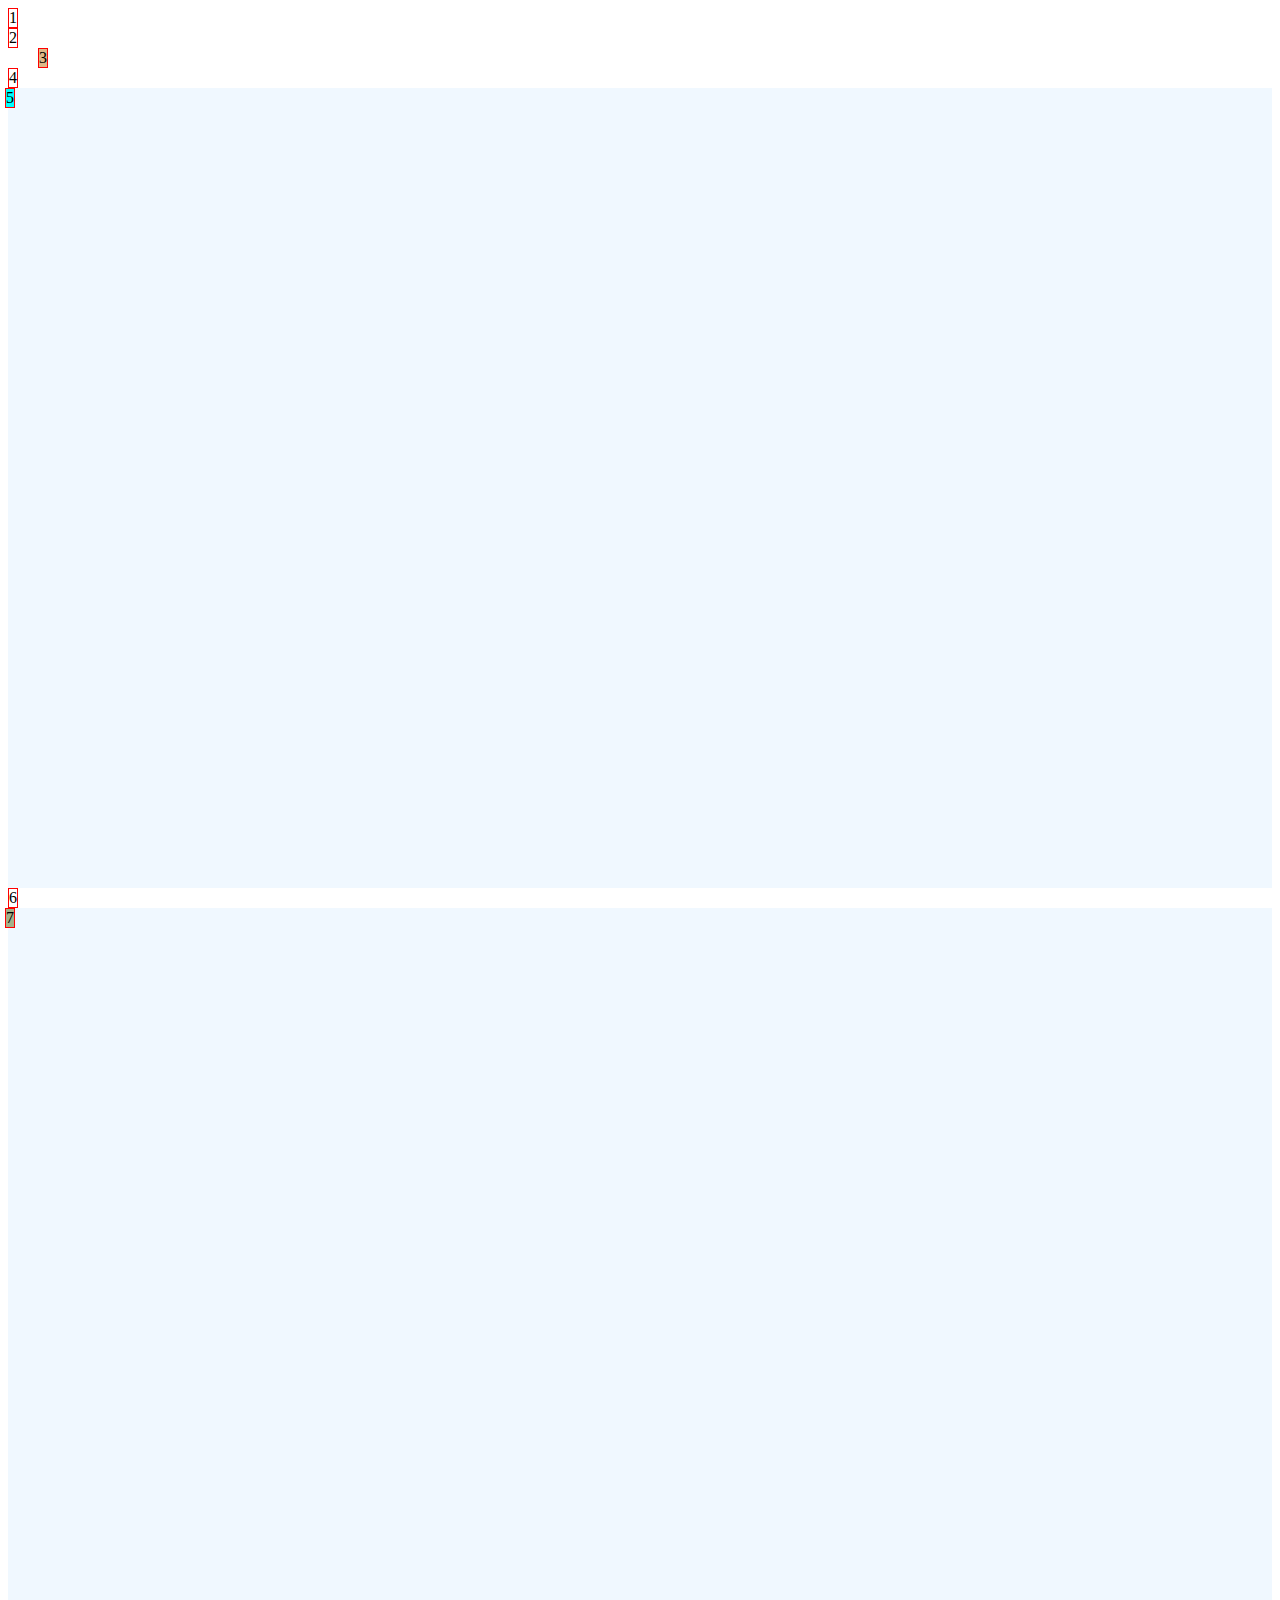
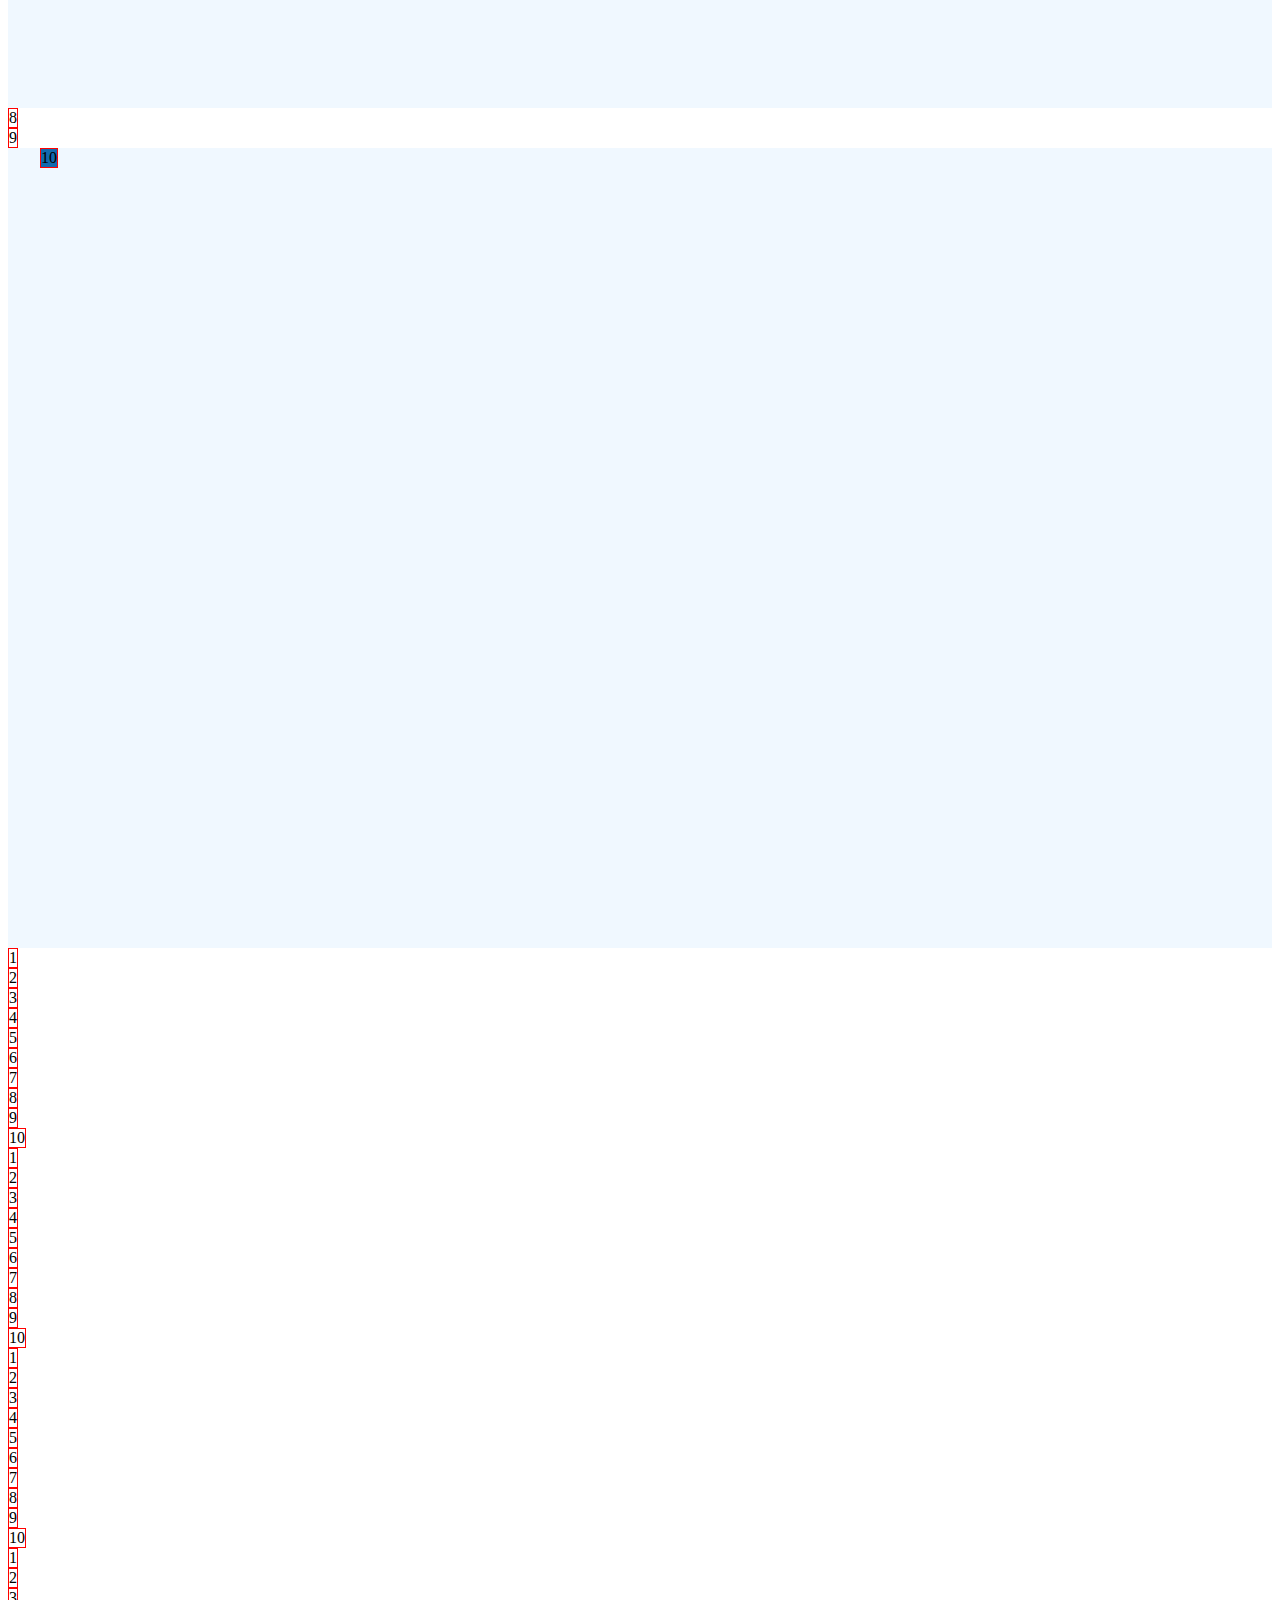
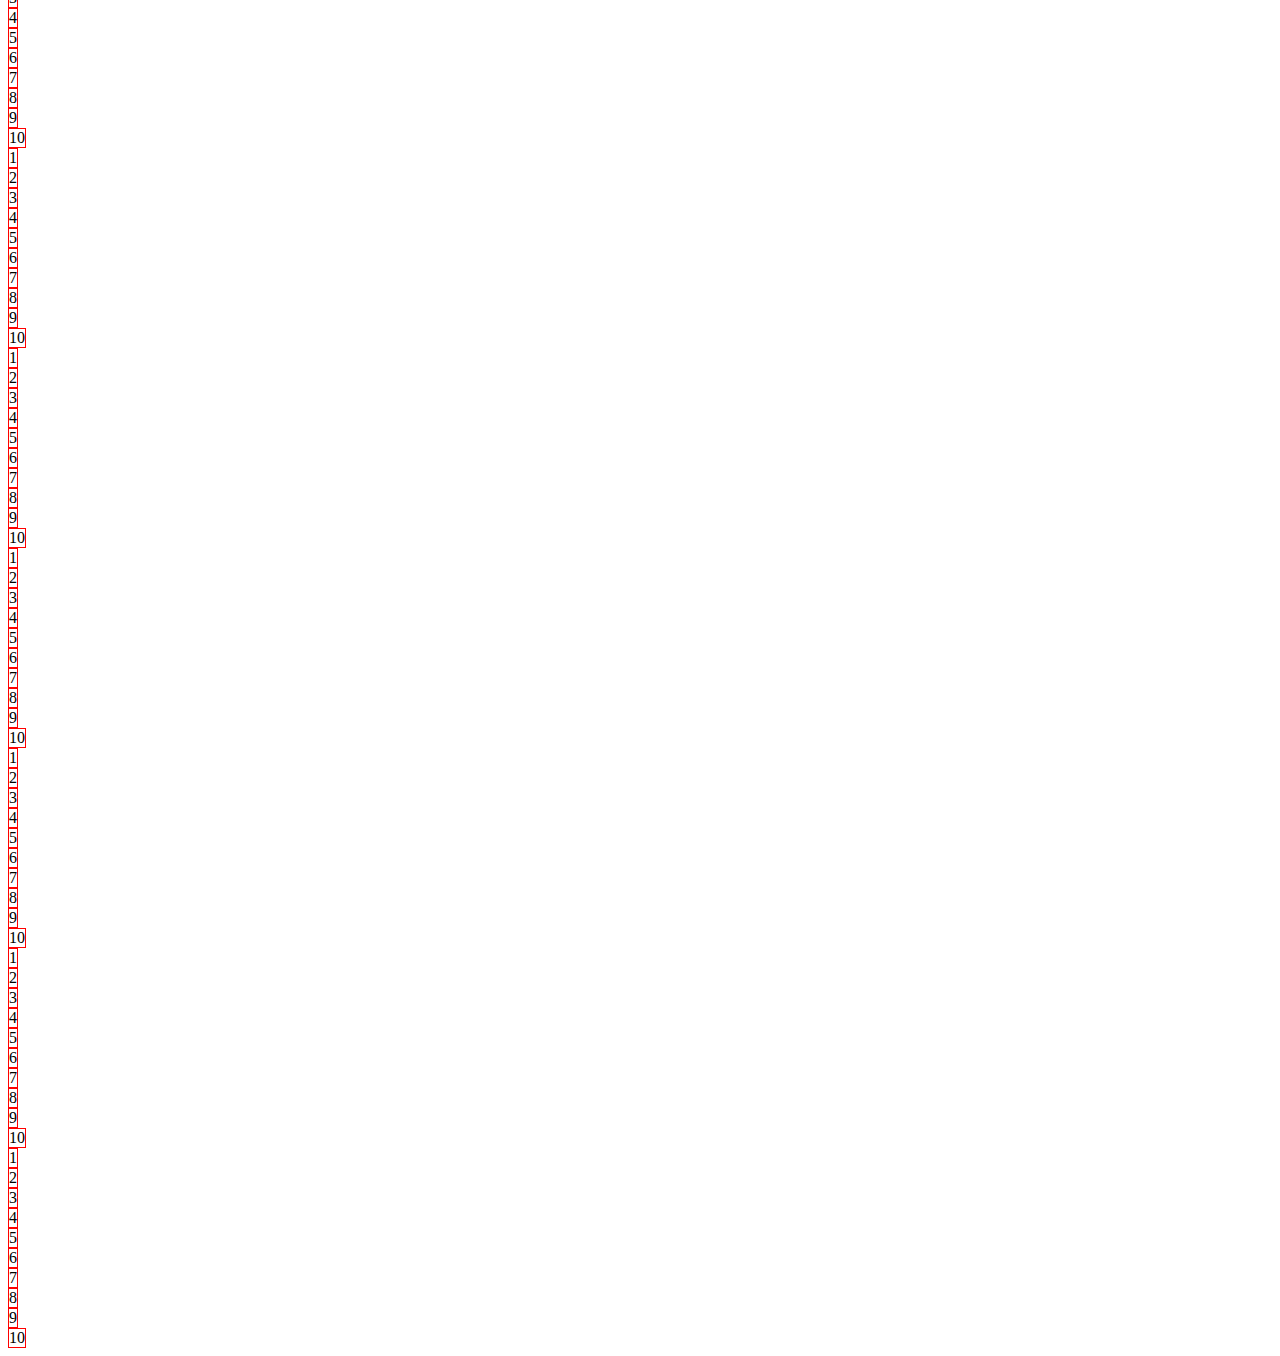
==== index.html @ 40b2ed74 "feat: all week 3 stuff" ====
<!DOCTYPE html>
<html lang="en">
<head>
  <meta charset="UTF-8">
  <meta name="viewport" content="width=device-width, initial-scale=1.0">
  <title>Document</title>
</head>
<body style="display: flex; flex-direction: column;">
  <div style="border: 1px solid red; width: fit-content;">1</div>
  <div style="border: 1px solid red; width: fit-content;">2</div>
  <div style="position: relative; left: 30px; background-color: burlywood; border: 1px solid red; width: fit-content;">3</div>
  <div style="border: 1px solid red; width: fit-content;">4</div>
  <div style="height: 800px; background-color: aliceblue">
    <div style="position: absolute; left: 5px; background-color: cyan; border: 1px solid red; width: fit-content;">5</div>
  </div>
  <div style="border: 1px solid red; width: fit-content;">6</div>
  <div style="height: 800px; background-color: aliceblue">
    <div style="position: fixed; left: 5px; background-color: #A4b189;border: 1px solid red; width: fit-content;">7</div>
  </div>
  <div style="border: 1px solid red; width: fit-content;">8</div>
  <div style="border: 1px solid red; width: fit-content;">9</div>
  <div style="height: 800px; background-color: aliceblue">
    <div style="position: sticky; left: 40px; top: 40px; background-color: #1269AD; border: 1px solid red; width: fit-content;">10</div>
  </div>
  <div style="border: 1px solid red; width: fit-content;">1</div>
  <div style="border: 1px solid red; width: fit-content;">2</div>
  <div style="border: 1px solid red; width: fit-content;">3</div>
  <div style="border: 1px solid red; width: fit-content;">4</div>
  <div style="border: 1px solid red; width: fit-content;">5</div>
  <div style="border: 1px solid red; width: fit-content;">6</div>
  <div style="border: 1px solid red; width: fit-content;">7</div>
  <div style="border: 1px solid red; width: fit-content;">8</div>
  <div style="border: 1px solid red; width: fit-content;">9</div>
  <div style="border: 1px solid red; width: fit-content;">10</div>
  <div style="border: 1px solid red; width: fit-content;">1</div>
  <div style="border: 1px solid red; width: fit-content;">2</div>
  <div style="border: 1px solid red; width: fit-content;">3</div>
  <div style="border: 1px solid red; width: fit-content;">4</div>
  <div style="border: 1px solid red; width: fit-content;">5</div>
  <div style="border: 1px solid red; width: fit-content;">6</div>
  <div style="border: 1px solid red; width: fit-content;">7</div>
  <div style="border: 1px solid red; width: fit-content;">8</div>
  <div style="border: 1px solid red; width: fit-content;">9</div>
  <div style="border: 1px solid red; width: fit-content;">10</div>
  <div style="border: 1px solid red; width: fit-content;">1</div>
  <div style="border: 1px solid red; width: fit-content;">2</div>
  <div style="border: 1px solid red; width: fit-content;">3</div>
  <div style="border: 1px solid red; width: fit-content;">4</div>
  <div style="border: 1px solid red; width: fit-content;">5</div>
  <div style="border: 1px solid red; width: fit-content;">6</div>
  <div style="border: 1px solid red; width: fit-content;">7</div>
  <div style="border: 1px solid red; width: fit-content;">8</div>
  <div style="border: 1px solid red; width: fit-content;">9</div>
  <div style="border: 1px solid red; width: fit-content;">10</div>
  <div style="border: 1px solid red; width: fit-content;">1</div>
  <div style="border: 1px solid red; width: fit-content;">2</div>
  <div style="border: 1px solid red; width: fit-content;">3</div>
  <div style="border: 1px solid red; width: fit-content;">4</div>
  <div style="border: 1px solid red; width: fit-content;">5</div>
  <div style="border: 1px solid red; width: fit-content;">6</div>
  <div style="border: 1px solid red; width: fit-content;">7</div>
  <div style="border: 1px solid red; width: fit-content;">8</div>
  <div style="border: 1px solid red; width: fit-content;">9</div>
  <div style="border: 1px solid red; width: fit-content;">10</div>
  <div style="border: 1px solid red; width: fit-content;">1</div>
  <div style="border: 1px solid red; width: fit-content;">2</div>
  <div style="border: 1px solid red; width: fit-content;">3</div>
  <div style="border: 1px solid red; width: fit-content;">4</div>
  <div style="border: 1px solid red; width: fit-content;">5</div>
  <div style="border: 1px solid red; width: fit-content;">6</div>
  <div style="border: 1px solid red; width: fit-content;">7</div>
  <div style="border: 1px solid red; width: fit-content;">8</div>
  <div style="border: 1px solid red; width: fit-content;">9</div>
  <div style="border: 1px solid red; width: fit-content;">10</div>
  <div style="border: 1px solid red; width: fit-content;">1</div>
  <div style="border: 1px solid red; width: fit-content;">2</div>
  <div style="border: 1px solid red; width: fit-content;">3</div>
  <div style="border: 1px solid red; width: fit-content;">4</div>
  <div style="border: 1px solid red; width: fit-content;">5</div>
  <div style="border: 1px solid red; width: fit-content;">6</div>
  <div style="border: 1px solid red; width: fit-content;">7</div>
  <div style="border: 1px solid red; width: fit-content;">8</div>
  <div style="border: 1px solid red; width: fit-content;">9</div>
  <div style="border: 1px solid red; width: fit-content;">10</div>
  <div style="border: 1px solid red; width: fit-content;">1</div>
  <div style="border: 1px solid red; width: fit-content;">2</div>
  <div style="border: 1px solid red; width: fit-content;">3</div>
  <div style="border: 1px solid red; width: fit-content;">4</div>
  <div style="border: 1px solid red; width: fit-content;">5</div>
  <div style="border: 1px solid red; width: fit-content;">6</div>
  <div style="border: 1px solid red; width: fit-content;">7</div>
  <div style="border: 1px solid red; width: fit-content;">8</div>
  <div style="border: 1px solid red; width: fit-content;">9</div>
  <div style="border: 1px solid red; width: fit-content;">10</div>
  <div style="border: 1px solid red; width: fit-content;">1</div>
  <div style="border: 1px solid red; width: fit-content;">2</div>
  <div style="border: 1px solid red; width: fit-content;">3</div>
  <div style="border: 1px solid red; width: fit-content;">4</div>
  <div style="border: 1px solid red; width: fit-content;">5</div>
  <div style="border: 1px solid red; width: fit-content;">6</div>
  <div style="border: 1px solid red; width: fit-content;">7</div>
  <div style="border: 1px solid red; width: fit-content;">8</div>
  <div style="border: 1px solid red; width: fit-content;">9</div>
  <div style="border: 1px solid red; width: fit-content;">10</div>
  <div style="border: 1px solid red; width: fit-content;">1</div>
  <div style="border: 1px solid red; width: fit-content;">2</div>
  <div style="border: 1px solid red; width: fit-content;">3</div>
  <div style="border: 1px solid red; width: fit-content;">4</div>
  <div style="border: 1px solid red; width: fit-content;">5</div>
  <div style="border: 1px solid red; width: fit-content;">6</div>
  <div style="border: 1px solid red; width: fit-content;">7</div>
  <div style="border: 1px solid red; width: fit-content;">8</div>
  <div style="border: 1px solid red; width: fit-content;">9</div>
  <div style="border: 1px solid red; width: fit-content;">10</div>
  <div style="border: 1px solid red; width: fit-content;">1</div>
  <div style="border: 1px solid red; width: fit-content;">2</div>
  <div style="border: 1px solid red; width: fit-content;">3</div>
  <div style="border: 1px solid red; width: fit-content;">4</div>
  <div style="border: 1px solid red; width: fit-content;">5</div>
  <div style="border: 1px solid red; width: fit-content;">6</div>
  <div style="border: 1px solid red; width: fit-content;">7</div>
  <div style="border: 1px solid red; width: fit-content;">8</div>
  <div style="border: 1px solid red; width: fit-content;">9</div>
  <div style="border: 1px solid red; width: fit-content;">10</div>
</body>
</html>
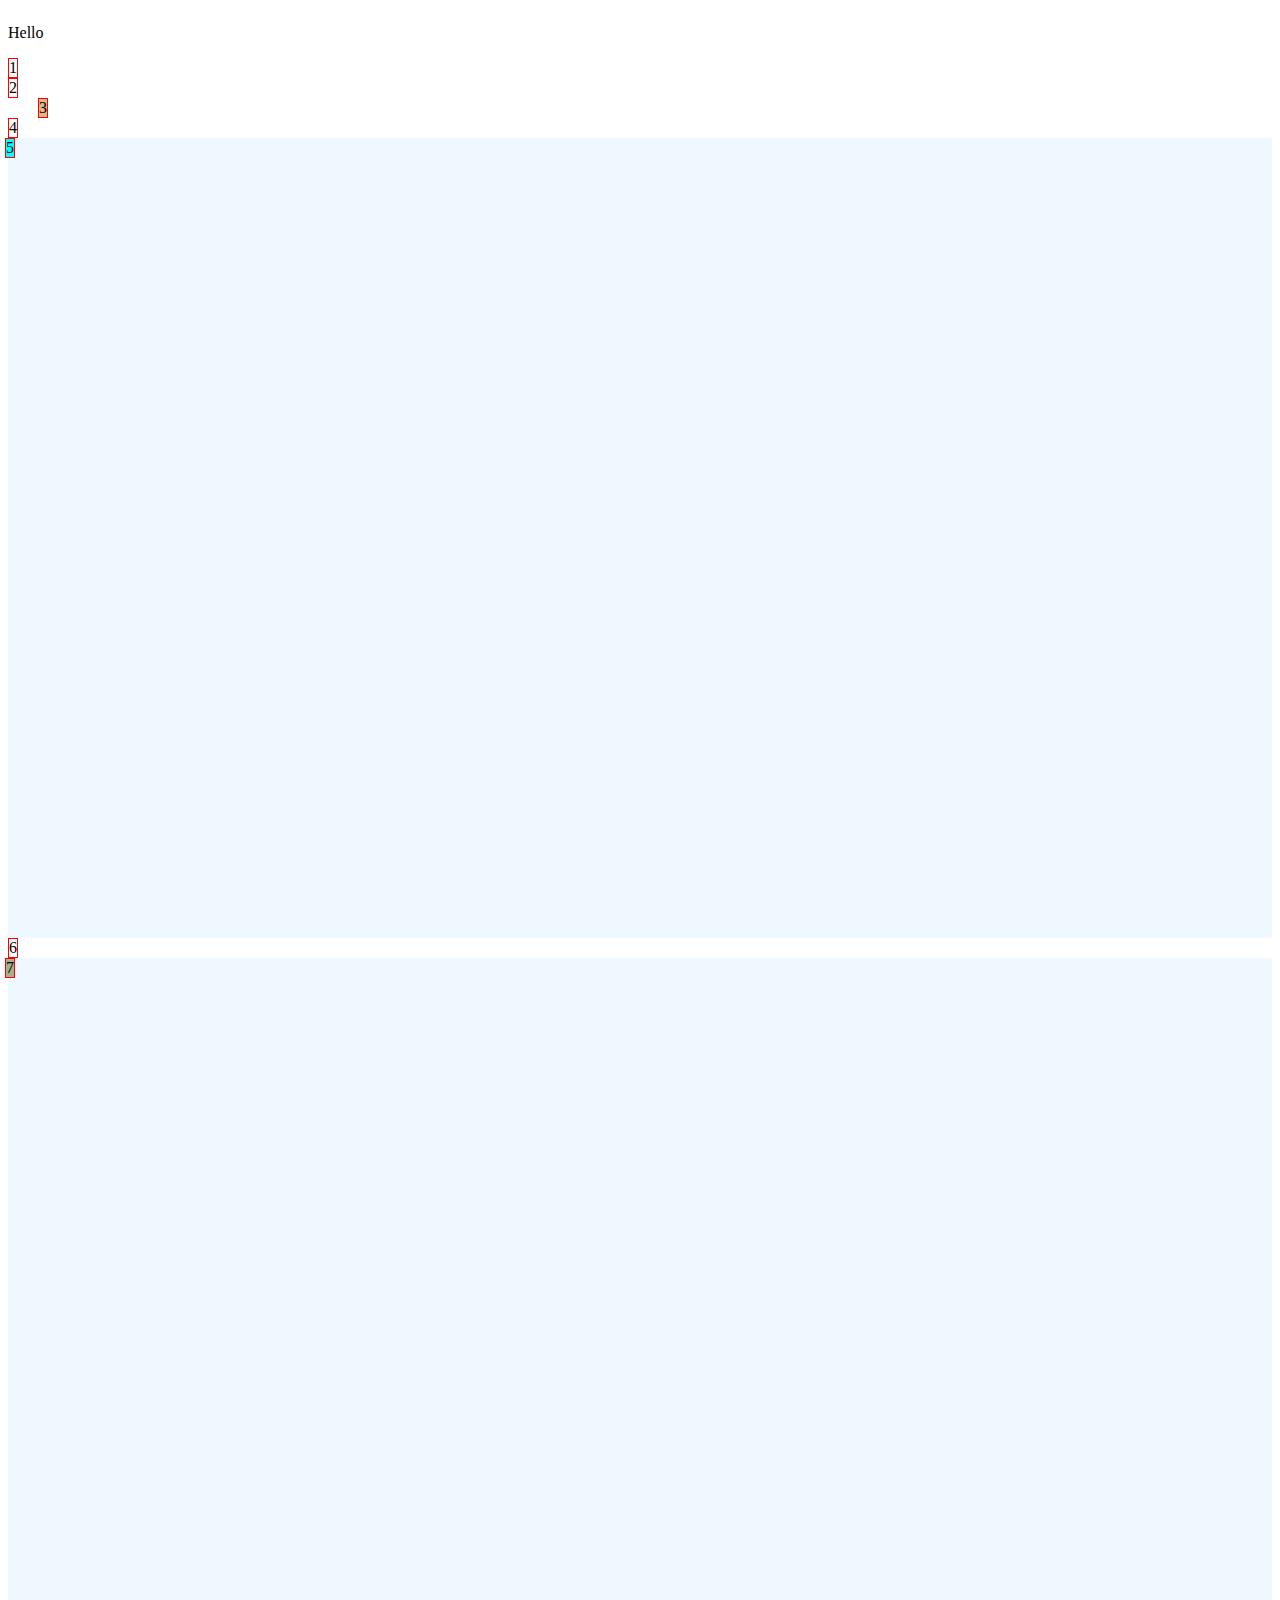
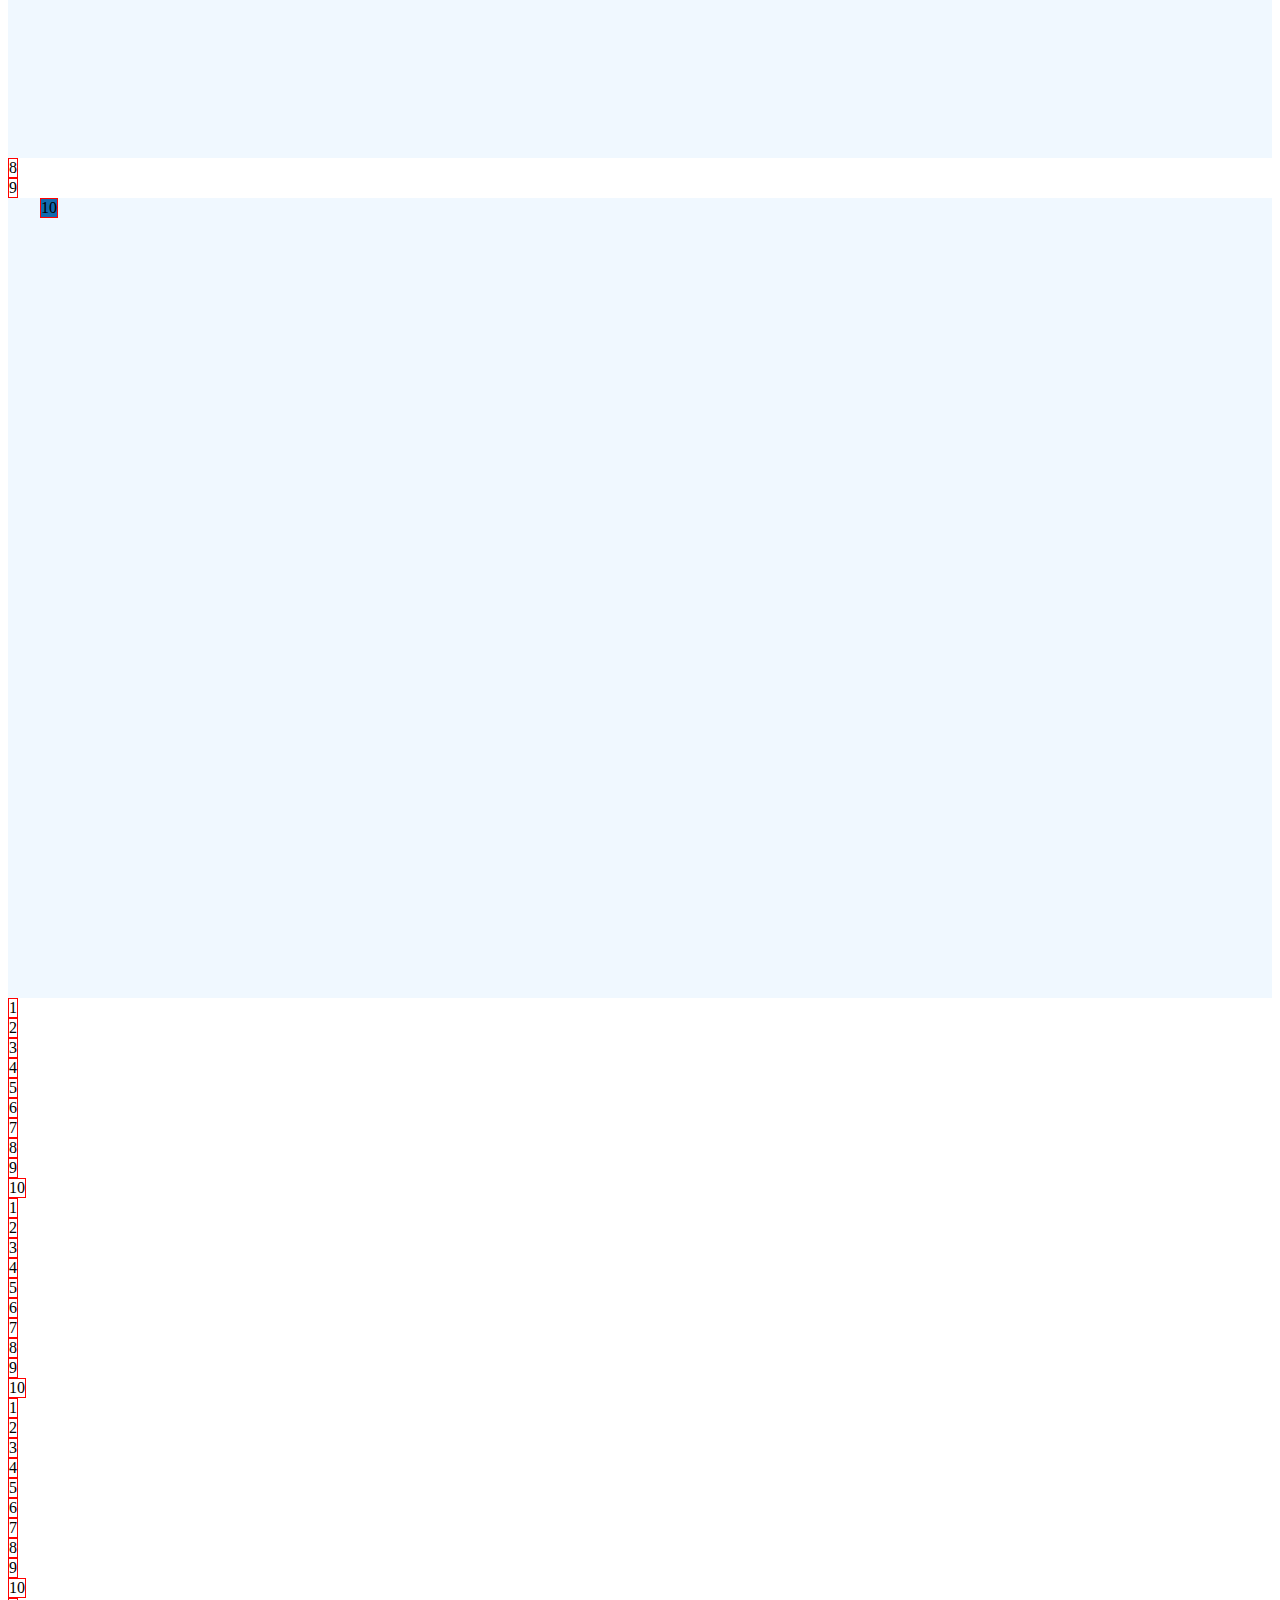
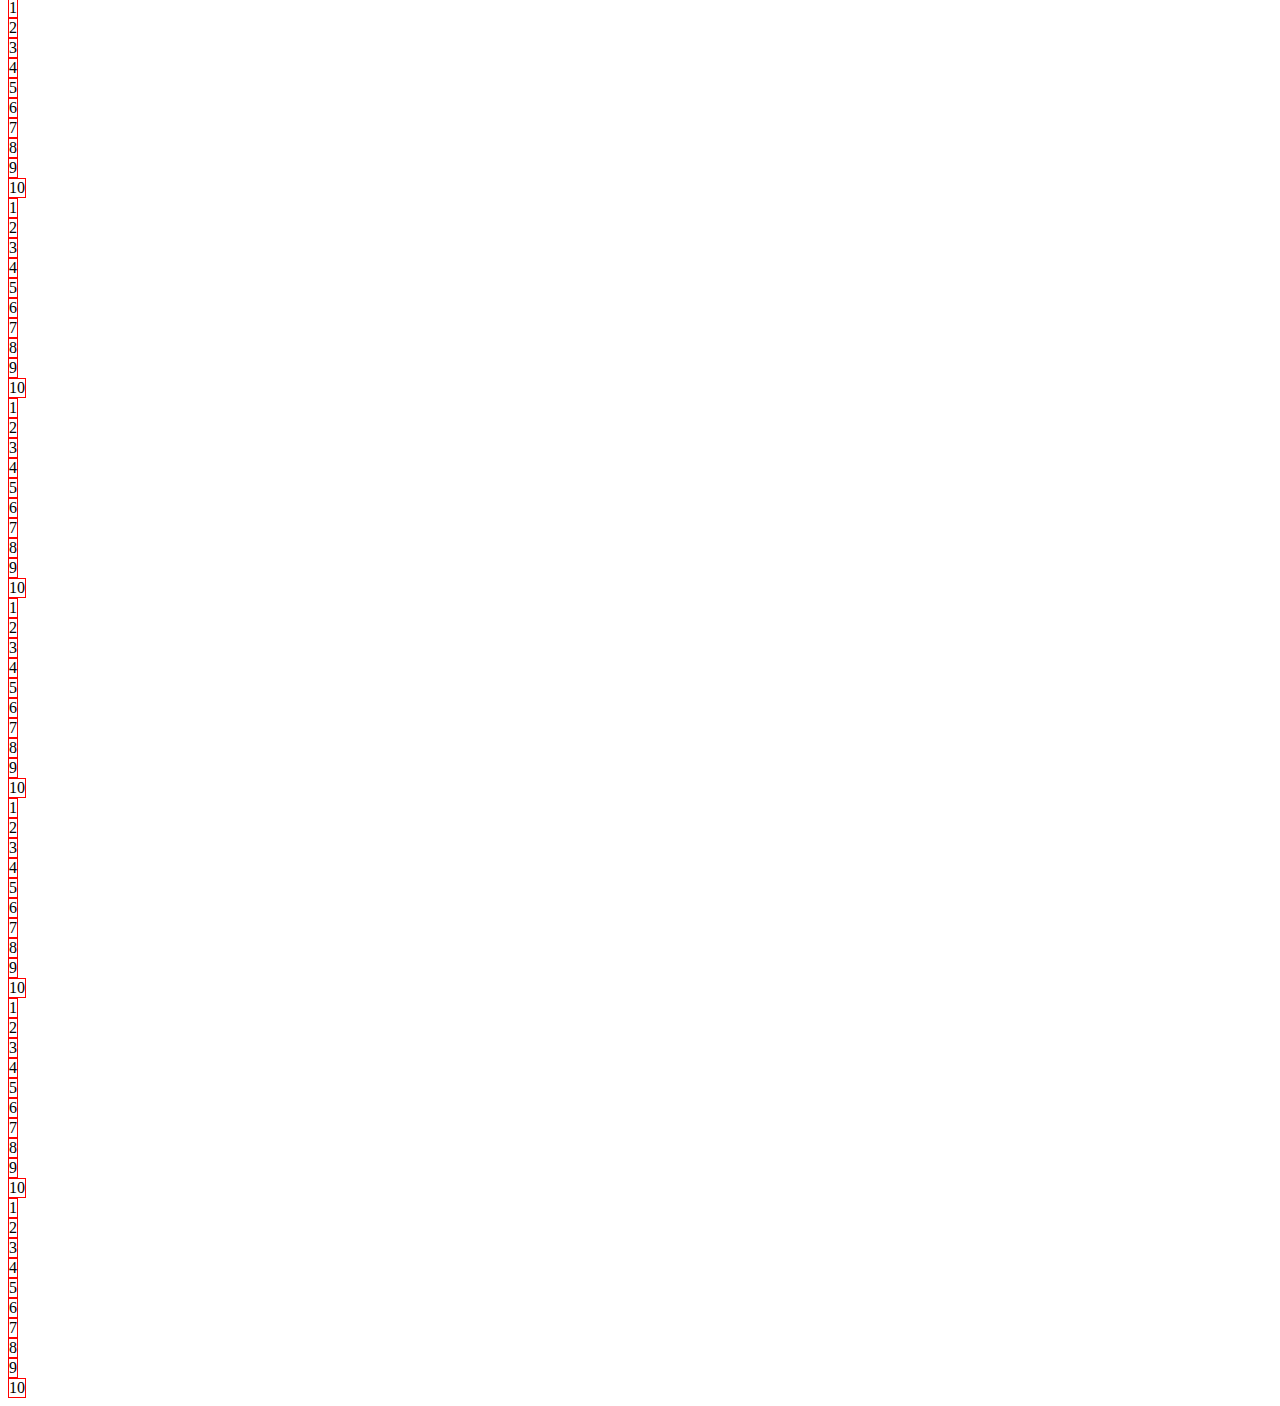
==== commit b7a36a4c: "feat: add week 2 code" ====
--- a/index.html
+++ b/index.html
@@ -4,8 +4,11 @@
   <meta charset="UTF-8">
   <meta name="viewport" content="width=device-width, initial-scale=1.0">
   <title>Document</title>
+  <link href="https://cdn.jsdelivr.net/npm/bootstrap@5.3.2/dist/css/bootstrap.min.css" rel="stylesheet" integrity="sha384-T3c6CoIi6uLrA9TneNEoa7RxnatzjcDSCmG1MXxSR1GAsXEV/Dwwykc2MPK8M2HN" crossorigin="anonymous">
+  <script src="https://cdn.jsdelivr.net/npm/bootstrap@5.3.2/dist/js/bootstrap.bundle.min.js" integrity="sha384-C6RzsynM9kWDrMNeT87bh95OGNyZPhcTNXj1NW7RuBCsyN/o0jlpcV8Qyq46cDfL" crossorigin="anonymous"></script>
 </head>
 <body style="display: flex; flex-direction: column;">
+  <p class="badge bg-secondary">Hello</p>
   <div style="border: 1px solid red; width: fit-content;">1</div>
   <div style="border: 1px solid red; width: fit-content;">2</div>
   <div style="position: relative; left: 30px; background-color: burlywood; border: 1px solid red; width: fit-content;">3</div>
